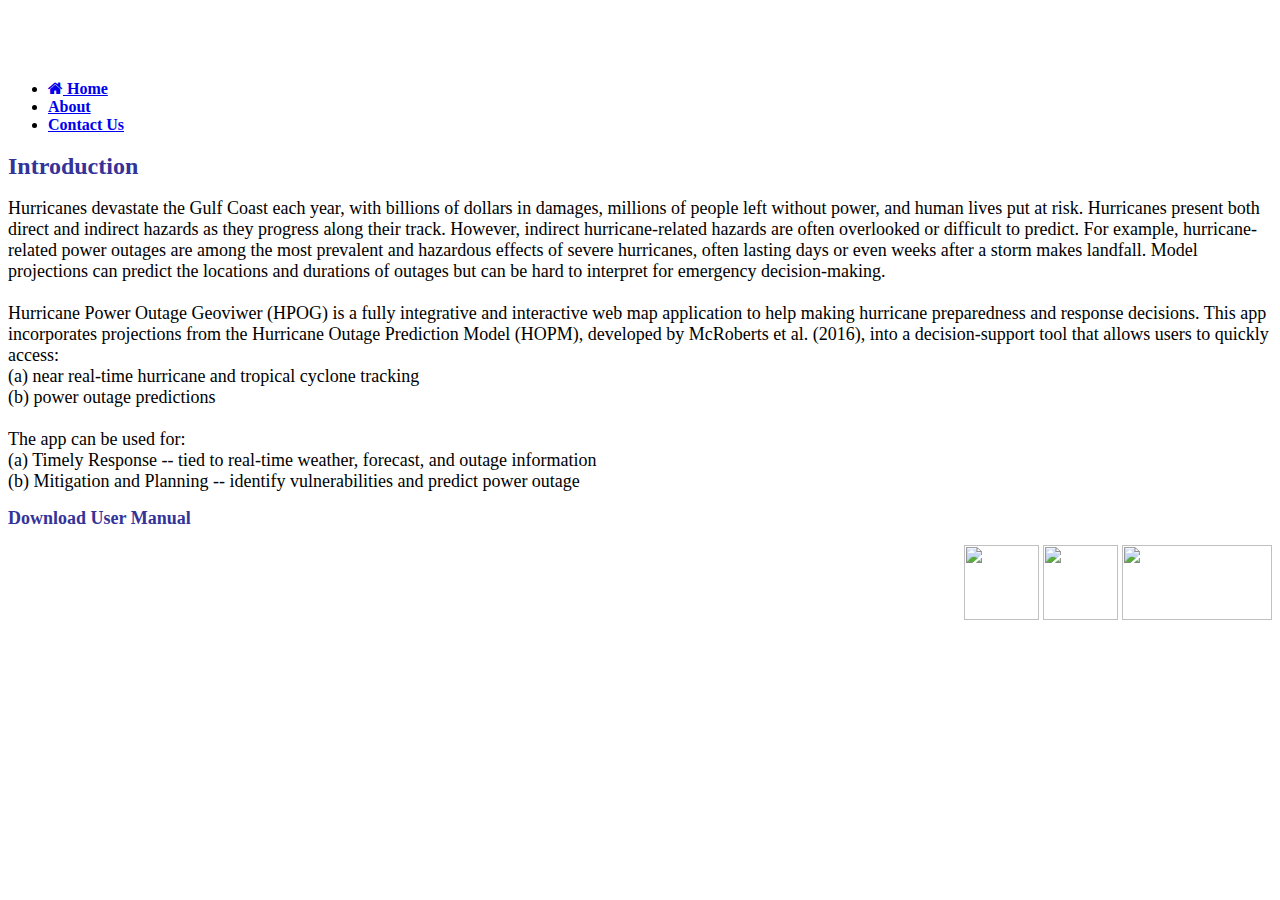
==== about.html @ f6f49160 "correct typo" ====
<!DOCTYPE html>
<html>

<head>
<title>Hurricane Power Outage GeoViewer | About</title> 
  <!-- External Stylesheets (we keep integrity to avoid security issues)-->
    <link rel="stylesheet" href="styles.css" />
	<link rel="stylesheet" href="https://cdnjs.cloudflare.com/ajax/libs/font-awesome/4.7.0/css/font-awesome.min.css">
</head>


<body> <!-- Our web map and content will go here -->
<div class="title">
  <h1 align="center"><font face="Arial,Helvetica"><font color="white"><font size="+3">Hurricane Power Outage GeoViewer </font></font></font></h1>	
</div>
<ul>
  <li><a href="index.html"><font face="Book Antiqua"><strong><i class="fa fa-home"></i> Home</a></li>
  <li><a class="active" href="about.html" > About</a></li>
  <li><a href="contact.html">Contact Us</strong></font></a></li>
</ul>

<div class="title2">
  <h3 style="color:#333399"><font size="+2"><font face="Book Antiqua">Introduction</font></font></h3>
</div>

<p align="left"> <font size="+1">
 Hurricanes devastate the Gulf Coast each year, with billions of dollars in damages, millions of people left without power, 
 and human lives put at risk. Hurricanes present both direct and indirect hazards as they progress along their track. 
 However, indirect hurricane-related hazards are often overlooked or difficult to predict. 
 For example, hurricane-related power outages are among the most prevalent and hazardous effects of severe hurricanes, 
 often lasting days or even weeks after a storm makes landfall. Model projections can predict the locations and durations 
 of outages but can be hard to interpret for emergency decision-making. 
 <br/><br/>
 Hurricane Power Outage Geoviwer (HPOG) is a fully integrative and interactive web map application to 
 help making hurricane preparedness and response decisions. This app incorporates projections from the 
 Hurricane Outage Prediction Model (HOPM), developed by McRoberts et al. (2016), 
 into a decision-support tool that allows users to quickly access:
 <br/>
 (a) near real-time hurricane and tropical cyclone tracking<br/>
 (b) power outage predictions<br/><br/>

 The app can be used for:<br/>
 (a) Timely Response -- tied to real-time weather, forecast, and outage information<br/>
 (b) Mitigation and Planning -- identify vulnerabilities and predict power outage<br/>  
</font></p>

<p class="downloadM" onclick="downloadmanual()" style="cursor:pointer;"><font size="+1"; color="#333399"><strong>Download User Manual</strong></font></p>

<div align="right">
  <tr>
    <td> <img src="HPOM/TDEM.png" height="75 px" width="75 px"></td>
    <td> <img src="HPOM/PFUBAwJ.png" height="75 px" width="75 px"></td>
	<td> <img src="HPOM/OSU_LOGO.jpg" height="75 px" width="150 px"></td>
  </tr>
</div>

<script> 
// Download user manual
function downloadmanual() {
    var dataUrl = "http://chapmanrebecca.com/AppliedClimate/HPOM/UserManual.docx";
    var downloadAnchorNode = document.createElement('a');
    downloadAnchorNode.setAttribute("href",dataUrl);
    downloadAnchorNode.click();
    downloadAnchorNode.remove();
};	
</script>

</body>

</html>
---- styles.css ----
.info { padding: 6px 8px; font: 14px/16px Arial, sans-serif, sans-serif; background: white; background: rgba(255,255,255,0.8); box-shadow: 0 0 15px rgba(0,0,0,0.2); border-radius: 5px; } 
.info h4 { margin: 0 0 5px; color: #777; } 
.legend { text-align: left; line-height: 18px; color: #555; } 
.legend i { width: 18px; height: 18px; float: left; margin-right: 8px; opacity: 0.7; }
.container {
  display:flex;
  height:125vh;
  align-content:stretch;
}

.button {
    background-color: #4CAF50;
    border: none;
    color: white;
    padding: 15px 32px;
    text-align: center;
    text-decoration: none;
    display: inline-block;
    font-size: 16px;
    margin: 4px 2px;
    cursor: pointer;
}
* {
    box-sizing: border-box;
}

/* Popup container - can be anything you want */
.popup {
    position: relative;
    display: inline-block;
    cursor: pointer;
    -webkit-user-select: none;
    -moz-user-select: none;
    -ms-user-select: none;
}

/* The actual popup */
.popup .popuptext {
    visibility: hidden;
    width: 300px;
    background-color: #666699;
    color: #fff;
    text-align:center;
    border-radius: 6px;
    padding: 8px 8px;
    position: absolute;
    z-index: 50;
    bottom: 125%;
    left: 50%;
    margin-left: -80px;
	-moz-box-shadow:    0px 1px 2px 2px #ccc;
    -webkit-box-shadow: 0px 1px 2px 2px #ccc;
    box-shadow:         0px 1px 2px 2px #ccc;
}

/* Popup arrow */
.popup .popuptext::after {
    content: "";
    position: absolute;
    top: 100%;
    left: 50%;
    margin-left: -5px;
    border-width: 5px;
    border-style: solid;
    border-color: #666699 transparent transparent transparent;
	z-index: 50;

}

/* Toggle this class - hide and show the popup */
.popup .show {
    visibility: visible;
    -webkit-animation: fadeIn 1s;
    animation: fadeIn 1s;
	
}

/* Add animation (fade in the popup) */
@-webkit-keyframes fadeIn {
    from {opacity: 0;} 
    to {opacity: 1;}
}

@keyframes fadeIn {
    from {opacity: 0;}
    to {opacity:1 ;}
}
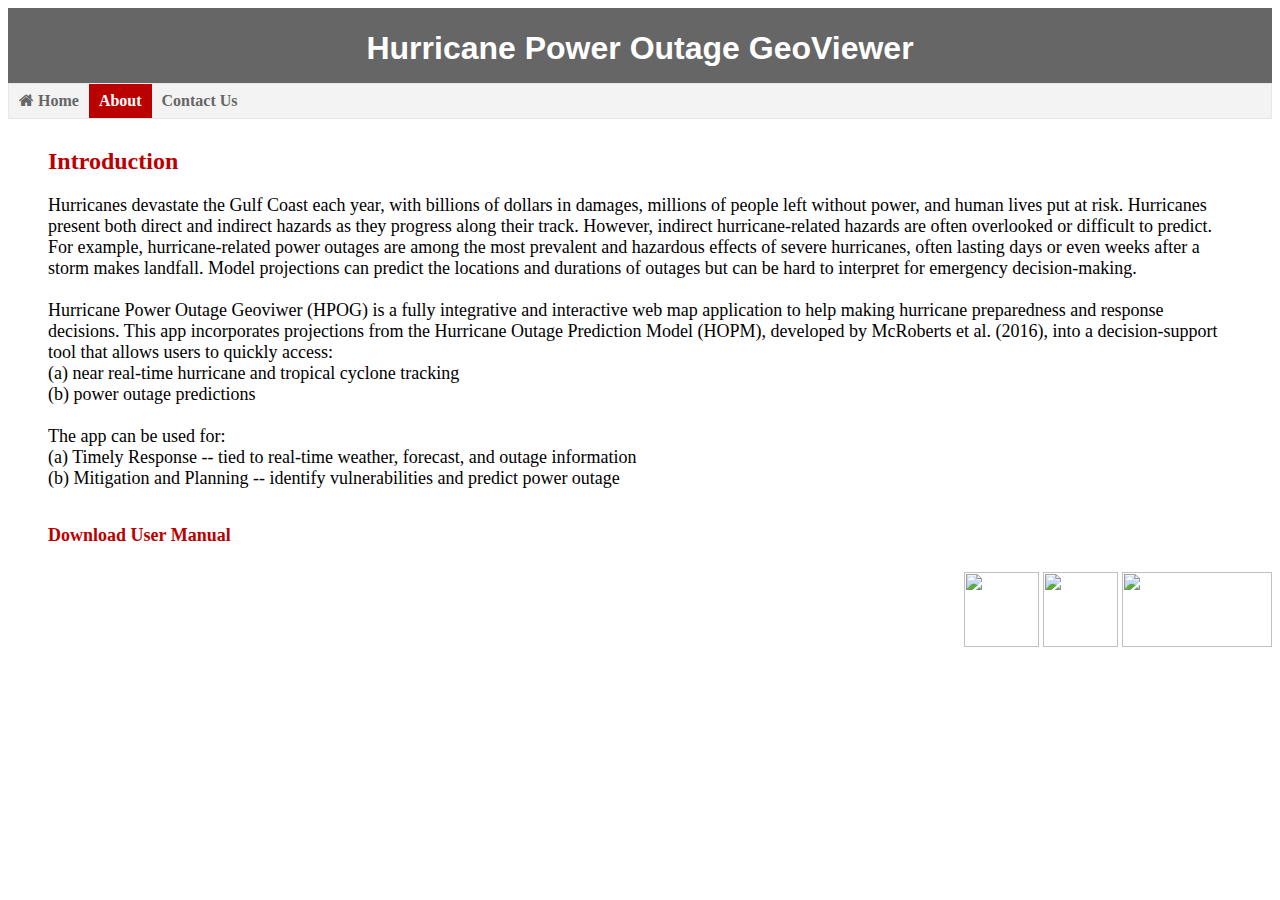
==== commit e583fe2b: "Style updated and Links added" ====
--- a/about.html
+++ b/about.html
@@ -20,7 +20,7 @@
 </ul>
 
 <div class="title2">
-  <h3 style="color:#333399"><font size="+2"><font face="Book Antiqua">Introduction</font></font></h3>
+  <h3 style="color:#bb0000"><font size="+2"><font face="Book Antiqua">Introduction</font></font></h3>
 </div>
 
 <p align="left"> <font size="+1">
@@ -44,7 +44,7 @@
  (b) Mitigation and Planning -- identify vulnerabilities and predict power outage<br/>  
 </font></p>
 
-<p class="downloadM" onclick="downloadmanual()" style="cursor:pointer;"><font size="+1"; color="#333399"><strong>Download User Manual</strong></font></p>
+<p class="downloadM" onclick="downloadmanual()" style="cursor:pointer;"><font size="+1"; color="#bb0000"><strong>Download User Manual</strong></font></p>
 
 <div align="right">
   <tr>
--- a/styles.css
+++ b/styles.css
@@ -2,14 +2,53 @@
 .info h4 { margin: 0 0 5px; color: #777; } 
 .legend { text-align: left; line-height: 18px; color: #555; } 
 .legend i { width: 18px; height: 18px; float: left; margin-right: 8px; opacity: 0.7; }
+.title {
+  height: 75px; 
+  background-color:#666666; 
+  padding: 1px 2px;
+  white-space:nowrap;  
+}
+	
 .container {
   display:flex;
-  height:125vh;
+  height:100vh;
   align-content:stretch;
+  white-space:nowrap;  
 }
 
+ul {
+    list-style-type: none;
+    margin: 0;
+    padding: 0;
+    overflow: hidden;
+    border: 1px solid #e7e7e7;
+    background-color: #f3f3f3;
+}
+
+li {
+    float: left;
+}
+
+li a {
+    display: block;
+    color: #666;
+    text-align: center;
+    padding: 8px 10px;
+    text-decoration: none;
+}
+
+li a:hover:not(.active) {
+    background-color: #ddd;
+}
+
+li a.active {
+    color: white;
+    background-color: #bb0000;
+}
+
+
 .button {
-    background-color: #4CAF50;
+    background-color: #bb0000;
     border: none;
     color: white;
     padding: 15px 32px;
@@ -32,6 +71,7 @@
     -webkit-user-select: none;
     -moz-user-select: none;
     -ms-user-select: none;
+	white-space:normal;
 }
 
 /* The actual popup */
@@ -84,4 +124,26 @@
 @keyframes fadeIn {
     from {opacity: 0;}
     to {opacity:1 ;}
-}+}
+
+.title2 {
+  display:flex;
+  align-content:stretch;
+  padding: 10px 40px;
+  height: 50px; 
+}
+.container2 {
+  display:flex;
+  align-content:stretch;
+  padding: 10px 40px;
+}
+
+p {
+	 font:16px Book Antiqua;
+     align-content:stretch;
+     padding: 10px 40px;
+}
+
+p.downloadM:hover {
+	text-decoration: underline;
+}   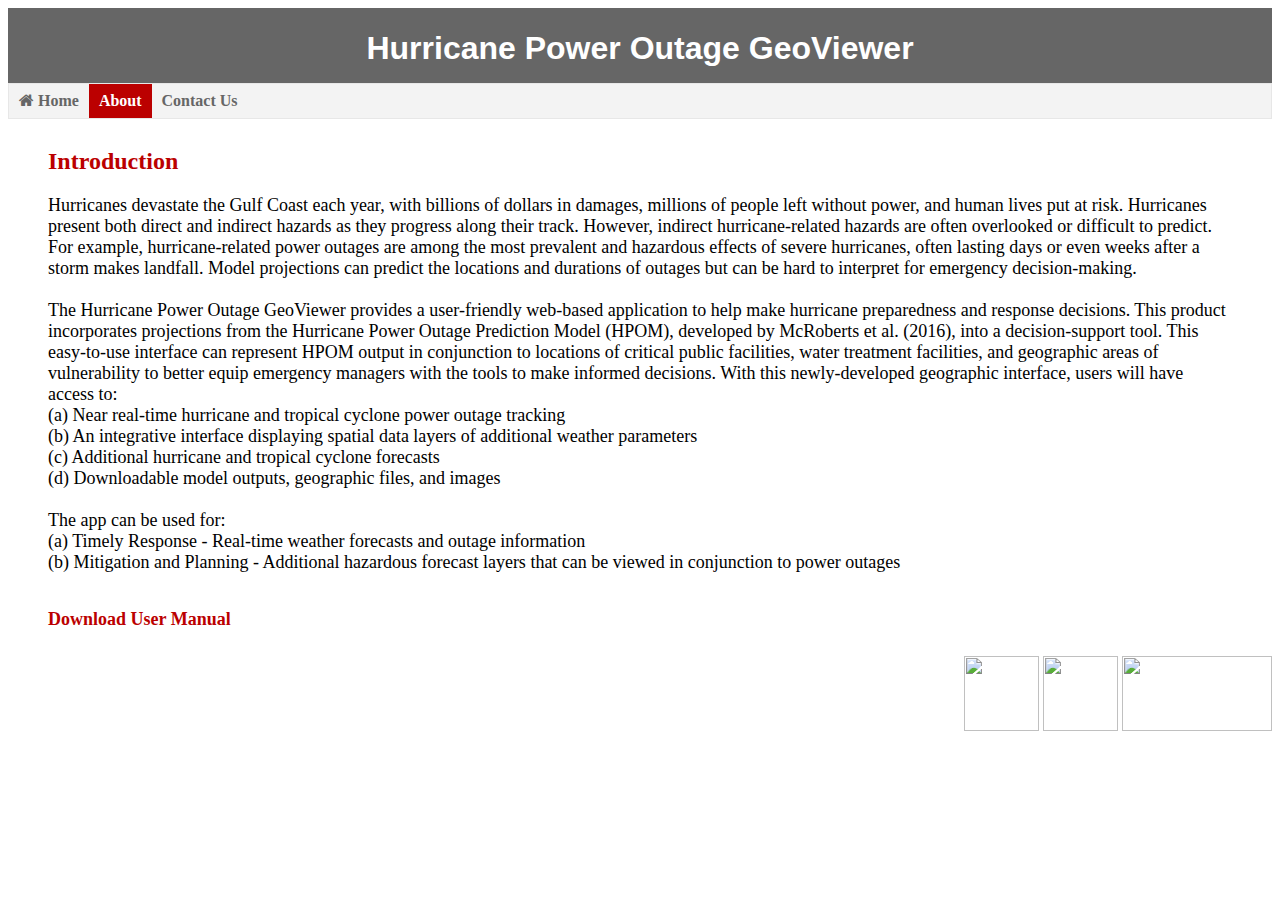
==== commit c4c0c19c: "Fixing the About text" ====
--- a/about.html
+++ b/about.html
@@ -8,8 +8,7 @@
 	<link rel="stylesheet" href="https://cdnjs.cloudflare.com/ajax/libs/font-awesome/4.7.0/css/font-awesome.min.css">
 </head>
 
-
-<body> <!-- Our web map and content will go here -->
+<center>
 <div class="title">
   <h1 align="center"><font face="Arial,Helvetica"><font color="white"><font size="+3">Hurricane Power Outage GeoViewer </font></font></font></h1>	
 </div>
@@ -19,45 +18,44 @@
   <li><a href="contact.html">Contact Us</strong></font></a></li>
 </ul>
 
-<div class="title2">
+<div class="title2" align="left">
   <h3 style="color:#bb0000"><font size="+2"><font face="Book Antiqua">Introduction</font></font></h3>
 </div>
 
+<div class="container3" align="left">
 <p align="left"> <font size="+1">
- Hurricanes devastate the Gulf Coast each year, with billions of dollars in damages, millions of people left without power, 
- and human lives put at risk. Hurricanes present both direct and indirect hazards as they progress along their track. 
- However, indirect hurricane-related hazards are often overlooked or difficult to predict. 
- For example, hurricane-related power outages are among the most prevalent and hazardous effects of severe hurricanes, 
- often lasting days or even weeks after a storm makes landfall. Model projections can predict the locations and durations 
- of outages but can be hard to interpret for emergency decision-making. 
+ Hurricanes devastate the Gulf Coast each year, with billions of dollars in damages, millions of people left without power, and human lives put at risk. Hurricanes present both direct and indirect hazards as they progress along their track. However, indirect hurricane-related hazards are often overlooked or difficult to predict. For example, hurricane-related power outages are among the most prevalent and hazardous effects of severe hurricanes, often lasting days or even weeks after a storm makes landfall. Model projections can predict the locations and durations of outages but can be hard to interpret for emergency decision-making. 
  <br/><br/>
- Hurricane Power Outage Geoviwer (HPOG) is a fully integrative and interactive web map application to 
- help making hurricane preparedness and response decisions. This app incorporates projections from the 
- Hurricane Outage Prediction Model (HOPM), developed by McRoberts et al. (2016), 
- into a decision-support tool that allows users to quickly access:
+The Hurricane Power Outage GeoViewer provides a user-friendly web-based application to help make hurricane preparedness and response decisions. This product incorporates projections from the Hurricane Power Outage Prediction Model (HPOM), developed by McRoberts et al. (2016), into a decision-support tool. This easy-to-use interface can represent HPOM output in conjunction to locations of critical public facilities, water treatment facilities, and geographic areas of vulnerability to better equip emergency managers with the tools to make informed decisions. With this newly-developed geographic interface, users will have access to:
  <br/>
- (a) near real-time hurricane and tropical cyclone tracking<br/>
- (b) power outage predictions<br/><br/>
+ (a) Near real-time hurricane and tropical cyclone power outage tracking<br/>
+ (b) An integrative interface displaying spatial data layers of additional weather parameters<br/>
+ (c) Additional hurricane and tropical cyclone forecasts<br/>
+ (d) Downloadable model outputs, geographic files, and images<br/><br/>
 
  The app can be used for:<br/>
- (a) Timely Response -- tied to real-time weather, forecast, and outage information<br/>
- (b) Mitigation and Planning -- identify vulnerabilities and predict power outage<br/>  
+ (a) Timely Response - Real-time weather forecasts and outage information<br/>
+ (b) Mitigation and Planning - Additional hazardous forecast layers that can be viewed in conjunction to power outages <br/>  
 </font></p>
 
-<p class="downloadM" onclick="downloadmanual()" style="cursor:pointer;"><font size="+1"; color="#bb0000"><strong>Download User Manual</strong></font></p>
+<p align="left" class="downloadM" onclick="downloadmanual()" style="cursor:pointer;"><font size="+1"; color="#bb0000"><strong>Download User Manual</strong></font></p>
 
-<div align="right">
+
+<div class="logos" align="right">
   <tr>
     <td> <img src="HPOM/TDEM.png" height="75 px" width="75 px"></td>
     <td> <img src="HPOM/PFUBAwJ.png" height="75 px" width="75 px"></td>
-	<td> <img src="HPOM/OSU_LOGO.jpg" height="75 px" width="150 px"></td>
+  <td> <img src="HPOM/OSU_LOGO.jpg" height="75 px" width="150 px"></td>
   </tr>
 </div>
+</div>
+
+</center>
 
 <script> 
 // Download user manual
 function downloadmanual() {
-    var dataUrl = "http://chapmanrebecca.com/AppliedClimate/HPOM/UserManual.docx";
+    var dataUrl = "http://chapmanrebecca.com/AppliedClimate/HPOM/User_manual.pdf";
     var downloadAnchorNode = document.createElement('a');
     downloadAnchorNode.setAttribute("href",dataUrl);
     downloadAnchorNode.click();
--- a/styles.css
+++ b/styles.css
@@ -1,19 +1,37 @@
-.info { padding: 6px 8px; font: 14px/16px Arial, sans-serif, sans-serif; background: white; background: rgba(255,255,255,0.8); box-shadow: 0 0 15px rgba(0,0,0,0.2); border-radius: 5px; } 
+.info { padding: 6px 8px; font: 12px/14px Cambria, sans-serif, sans-serif; background: white; background: rgba(255,255,255,0.8); box-shadow: 0 0 15px rgba(0,0,0,0.2); border-radius: 5px; } 
 .info h4 { margin: 0 0 5px; color: #777; } 
 .legend { text-align: left; line-height: 18px; color: #555; } 
-.legend i { width: 18px; height: 18px; float: left; margin-right: 8px; opacity: 0.7; }
+.legend i { width: 18px; height: 18px; float: left; margin-right: 8px; opacity: 1; }
 .title {
   height: 75px; 
   background-color:#666666; 
   padding: 1px 2px;
   white-space:nowrap;  
+  margin:0px,0px;
 }
-	
+
+
+.logos{
+  padding-top: :1px;
+  text-align: right;
+}
+
 .container {
-  display:flex;
-  height:100vh;
-  align-content:stretch;
+  /*display:flex;
+/*  height:100vh;
+*/  align-content:stretch;
   white-space:nowrap;  
+  width: 1200px;
+}
+
+.container .link{
+/*  height: 15px; */
+  display:block;
+  width: 1200px;
+  margin-left:0px;
+}	
+* {
+    box-sizing: border-box;
 }
 
 ul {
@@ -132,6 +150,11 @@
   padding: 10px 40px;
   height: 50px; 
 }
+
+h3.email:hover{
+	text-decoration: underline;
+}	
+	
 .container2 {
   display:flex;
   align-content:stretch;
